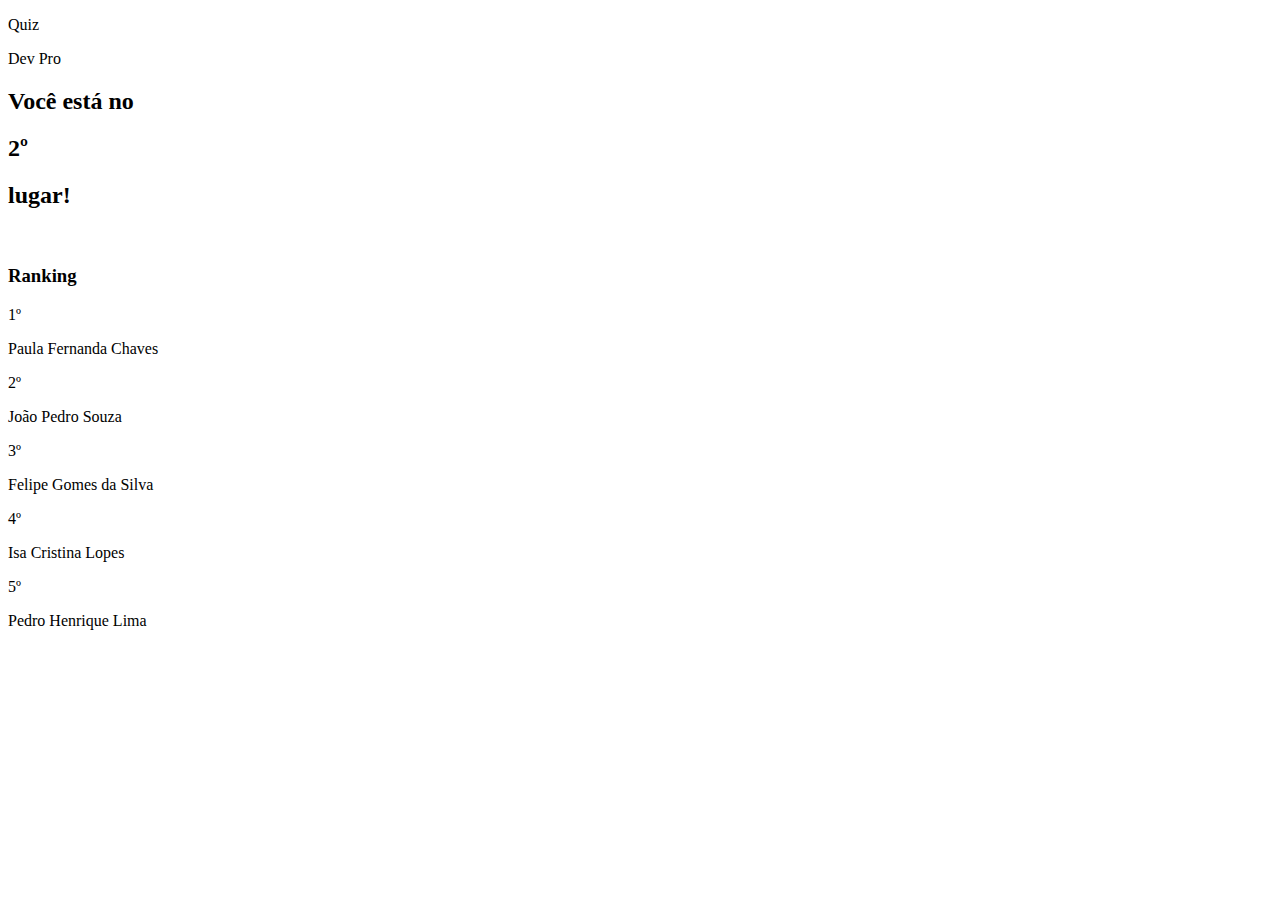
==== quiz/base/templates/base/clasificacao.html @ 5cc5fa77 "Configuração inicial/gitignore/FrontEnd/Mapeamento de url" ====
<!DOCTYPE html>
<html lang="pt-br">
    <head>
        <meta charset="UTF-8"/>
        <meta name="viewport" content="width=device-width, initial-scale=1.0"/>
        <meta http-equiv="X-UA-Compatible" content="ie-edge"/>
        <title>Quiz - DevPro</title>
        <link rel="stylesheet" href="/static/base/assets/styles/app.css"/>
    </head>
    <body style="height: auto !important;">

        <div class="game-page">
            <p class="subtitle-quiz">Quiz</p>
            <p class="subtitle-page">Dev Pro</p>

        <div class="container">
                
                <div id="loader"></div>

                <div id="game" class="justify-center flex-column animate-bottom hidden">
                    
                    <div class="game-result">
                        <h2>Você está no</h2>
                        <h2 class="status-player">2º</h2>
                        <h2>lugar!</h2>
                    </div>

                    <br />
                    
                    <h3>Ranking</h3>
                    <div class="choice-container">
                        <p class="choice-prefix">1º</p>
                        <p class="choice-text">Paula Fernanda Chaves</p>
                    </div>
                    <div class="choice-container">
                        <p class="choice-prefix">2º</p>
                        <p class="choice-text">João Pedro Souza</p>
                    </div>
                    <div class="choice-container">
                        <p class="choice-prefix">3º</p>
                        <p class="choice-text">Felipe Gomes da Silva</p>
                    </div>
                    <div class="choice-container">
                        <p class="choice-prefix">4º</p>
                        <p class="choice-text">Isa Cristina Lopes</p>
                    </div>  
                    <div class="choice-container">
                        <p class="choice-prefix">5º</p>
                        <p class="choice-text">Pedro Henrique Lima</p>
                    </div> 

                </div>
            
            </div>
        </div>
    </body>
    <script src="/static/base/assets/js/script.js"></script>
</html>
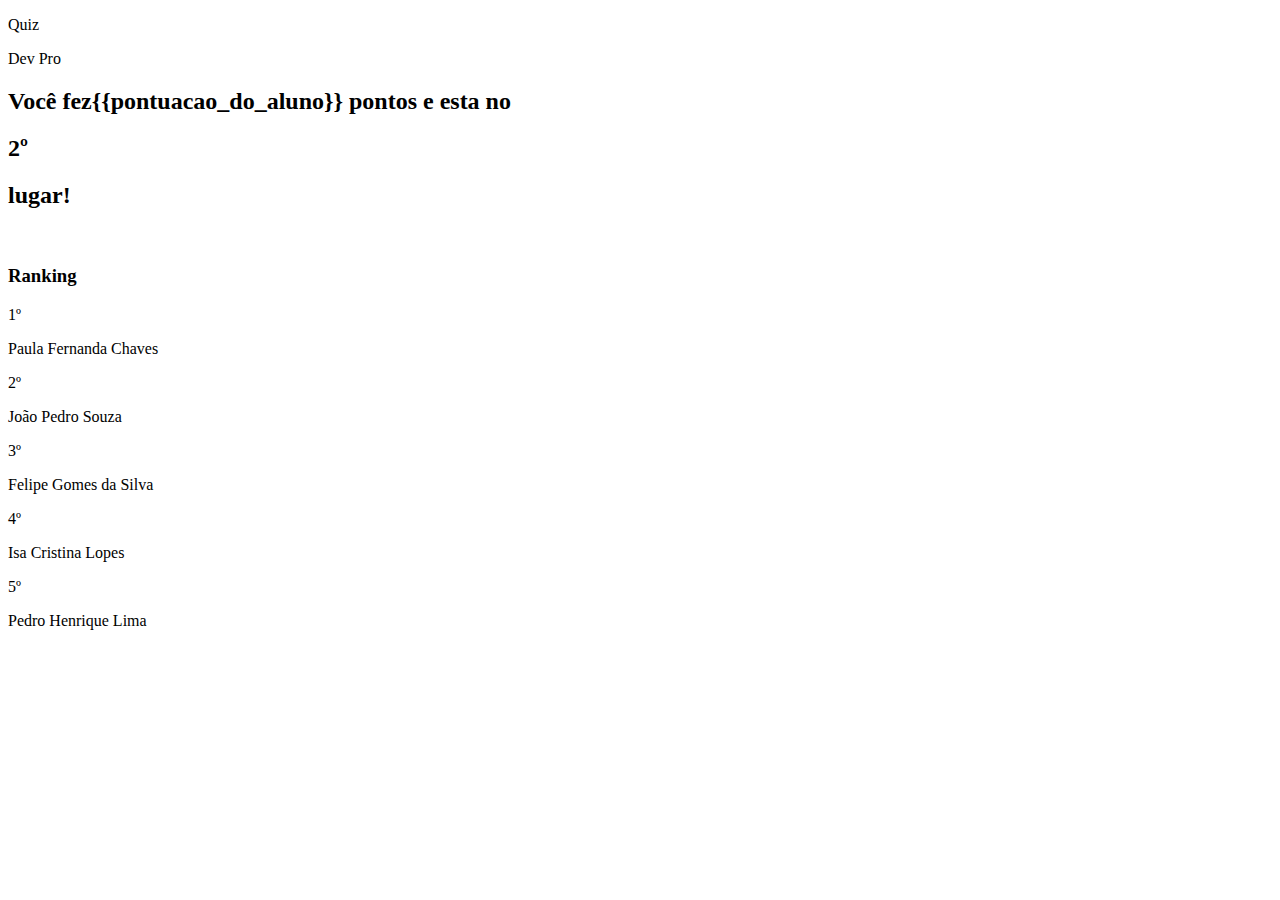
==== commit fe70d073: "Configuração do sistema de respostas e modelo de resposta do Usuario(Aluno) com a sua correspondente" ====
--- a/quiz/base/templates/base/clasificacao.html
+++ b/quiz/base/templates/base/clasificacao.html
@@ -20,7 +20,7 @@
                 <div id="game" class="justify-center flex-column animate-bottom hidden">
                     
                     <div class="game-result">
-                        <h2>Você está no</h2>
+                        <h2>Você fez{{pontuacao_do_aluno}} pontos e esta no</h2>
                         <h2 class="status-player">2º</h2>
                         <h2>lugar!</h2>
                     </div>
